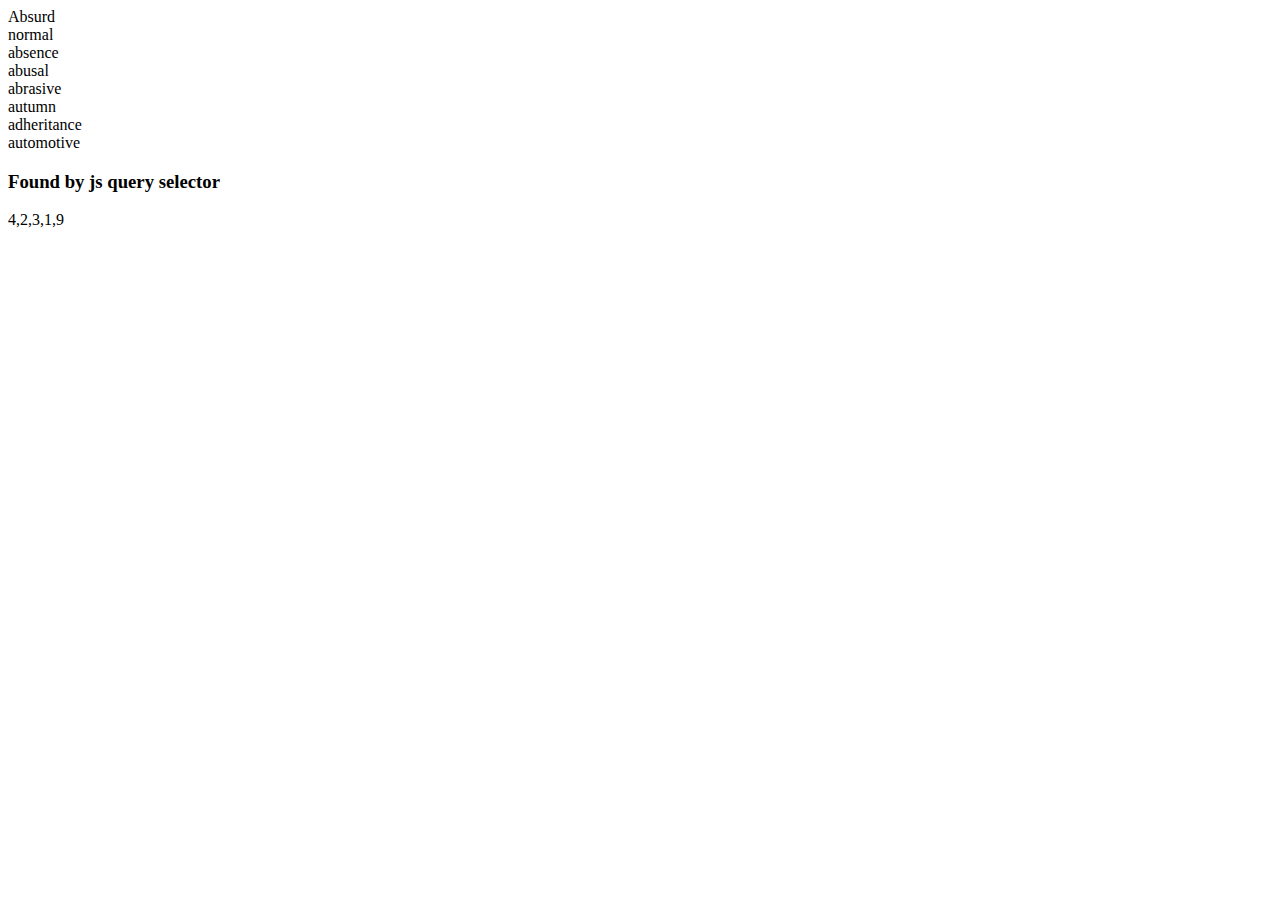
==== application/templates/draft.html @ e33178b9 "Put footer and header to separate files, notifications could be closed now, words in test are aligne" ====
<!DOCTYPE html>
<html lang="en">
<head>
    <meta charset="UTF-8">
    <meta name="viewport" content="width=device-width, initial-scale=1.0">
    <title>Draft</title>
</head>

<body>
    <div style="max-width: 50px;word-break: normal" id="text_div">Absurd normal absence abusal abrasive autumn adheritance automotive</div>
    <h3>Found by js query selector</h3>
    <div id="result_found"></div>
</body>
<script>
    var l = ['2232','34','344','4','512121221']
    var n_l = l.map(word => {return word.length});                                      
    // var text_string = document.getElementById('text_div')
    var result_found = document.getElementById('result_found')
    result_found.innerHTML = `${n_l}`


</script>
</html>
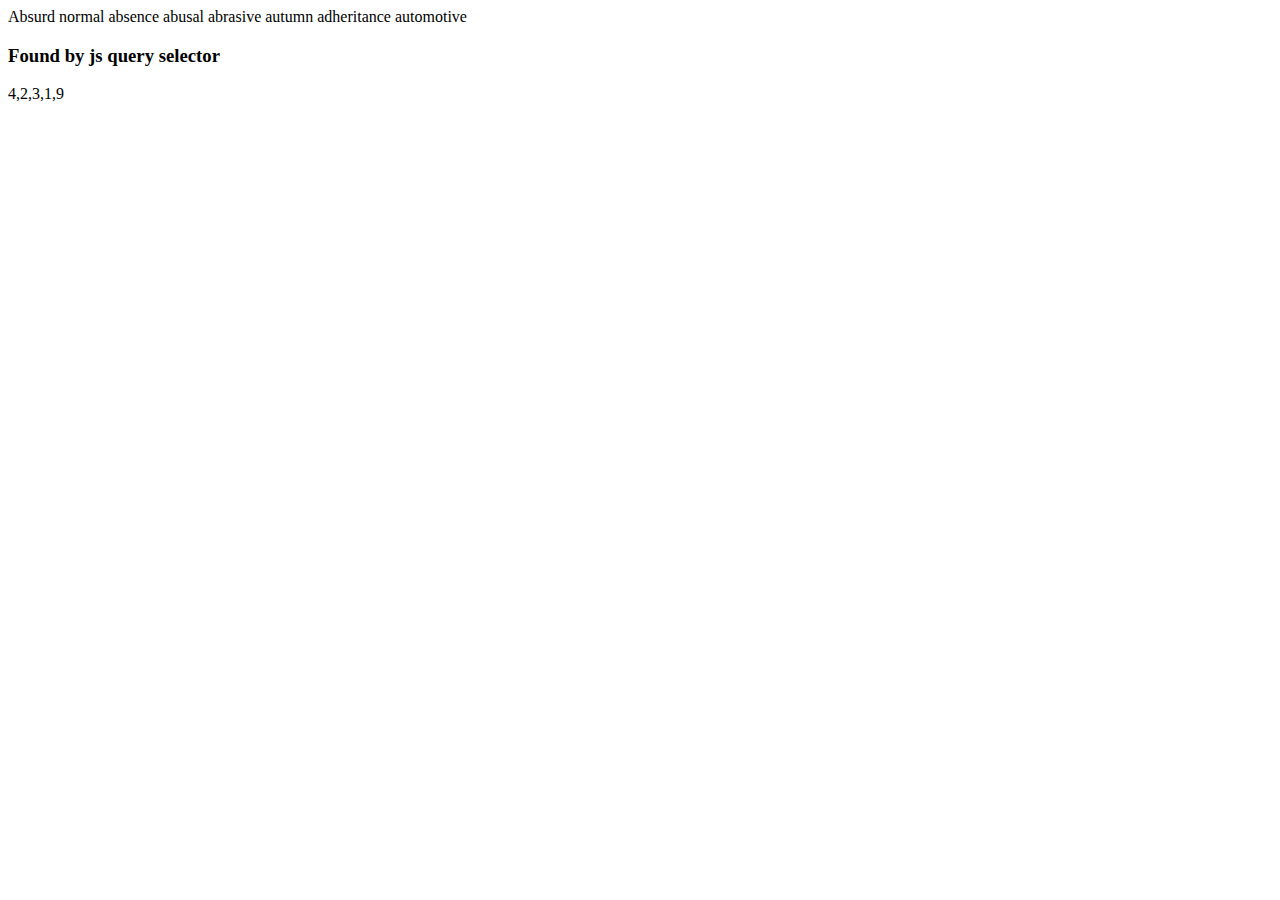
==== commit d94b333e: "Misc usability ui changes" ====
--- a/application/templates/draft.html
+++ b/application/templates/draft.html
@@ -7,7 +7,8 @@
 </head>
 
 <body>
-    <div style="max-width: 50px;word-break: normal" id="text_div">Absurd normal absence abusal abrasive autumn adheritance automotive</div>
+    <div style="word-break: normal;display: flex;" id="text_div">Absurd normal absence abusal abrasive autumn adheritance automotive</div>
+    
     <h3>Found by js query selector</h3>
     <div id="result_found"></div>
 </body>
